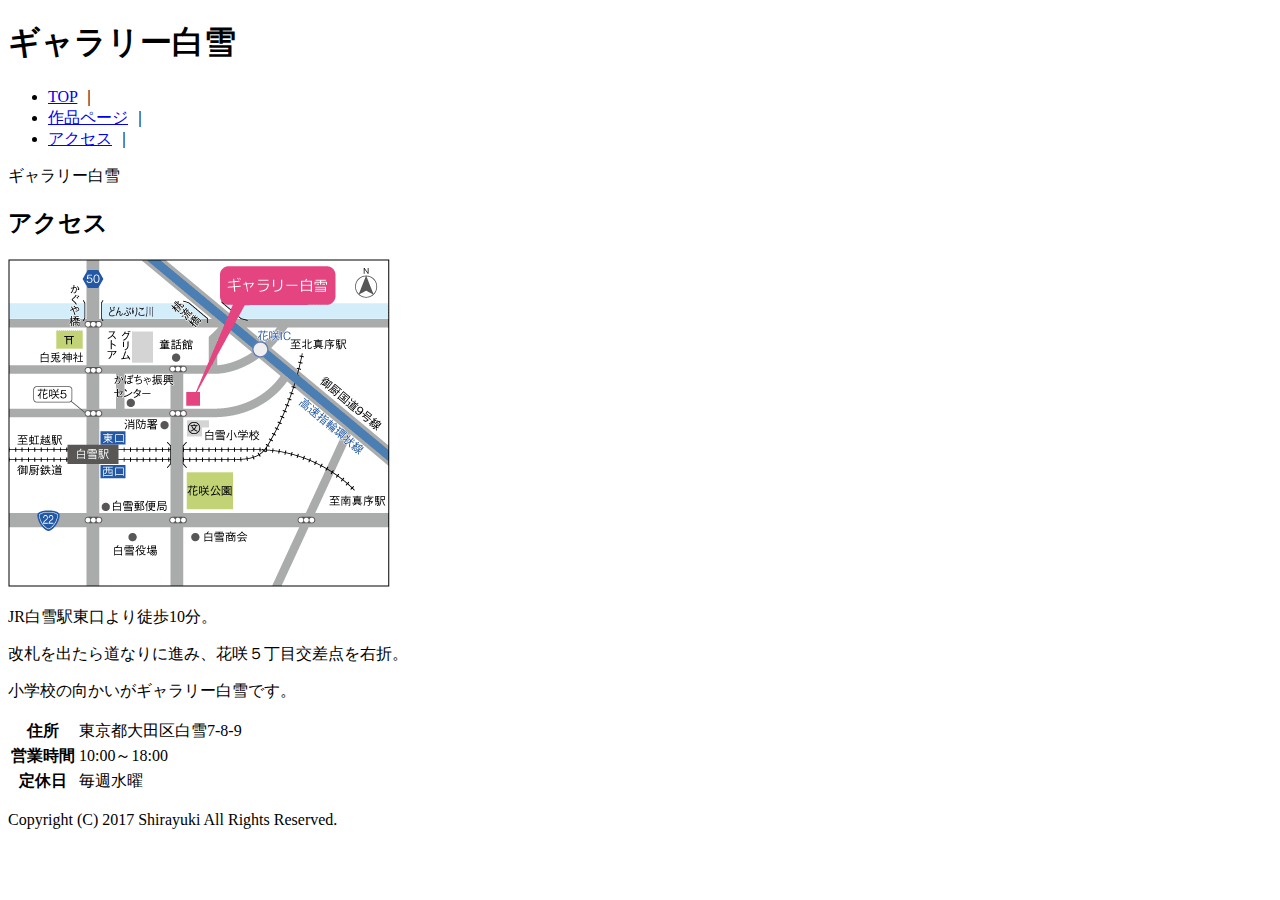
==== access.html @ 46ebe5a3 "initial commit" ====
<!doctype html>
<html lang="ja">
<head>
	<meta charset="utf-8">
	<title>ギャラリー白雪</title>
	<link rel="stylesheet" href="content.css">
</head>
<body>

	<div id="wrap">

		<div id="header">
			<h1>ギャラリー白雪</h1>
		</div><!-- /header -->
		
		<div id="nav">
			<ul>
				<li><a href="index.html">TOP</a> ｜</li>
				<li><a href="photo.html">作品ページ</a> ｜</li>
				<li><a href="access.html">アクセス</a> ｜</li>
			</ul>
		</div><!-- /nav -->
		
		<div id="sidebar">
			<p>ギャラリー白雪</p>
		</div><!-- /sidebar -->
		
		<div id="article">
		
			<h2>アクセス</h2>
	
			<p><img src="images/map.png" alt="地図" width="382" height="328"></p>
			<p>JR白雪駅東口より徒歩10分。</p>
			<p>改札を出たら道なりに進み、花咲５丁目交差点を右折。</p>
			<p>小学校の向かいがギャラリー白雪です。</p>
			<table>
				<tr>
					<th scope="row">住所</th>
					<td>東京都大田区白雪7-8-9</td>
				</tr>
				<tr>
					<th scope="row">営業時間</th>
					<td>10:00～18:00</td>
				</tr>
				<tr>
					<th scope="row">定休日</th>
					<td>毎週水曜</td>
				</tr>
			</table>
	
		</div><!-- /article -->
		
		<div id="footer">
			<p>Copyright (C) 2017 Shirayuki All Rights Reserved.</p>
		</div><!-- /footer -->
		
	</div><!-- /wrap -->
	
	
</body>
</html>
---- content.css ----
/* CSS Document */

body {
}

#wrap {
}

#header {
}
#header h1 {
}

#nav {
}
#nav ul {
}
#nav ul li {
}

#sidebar {
}

#article {
}

#article h2 {
}

#article h3 {
}

#article p {
}

#article table {
}

#article table th {
}
#article table td {
}


#footer {
}
#footer p {
}
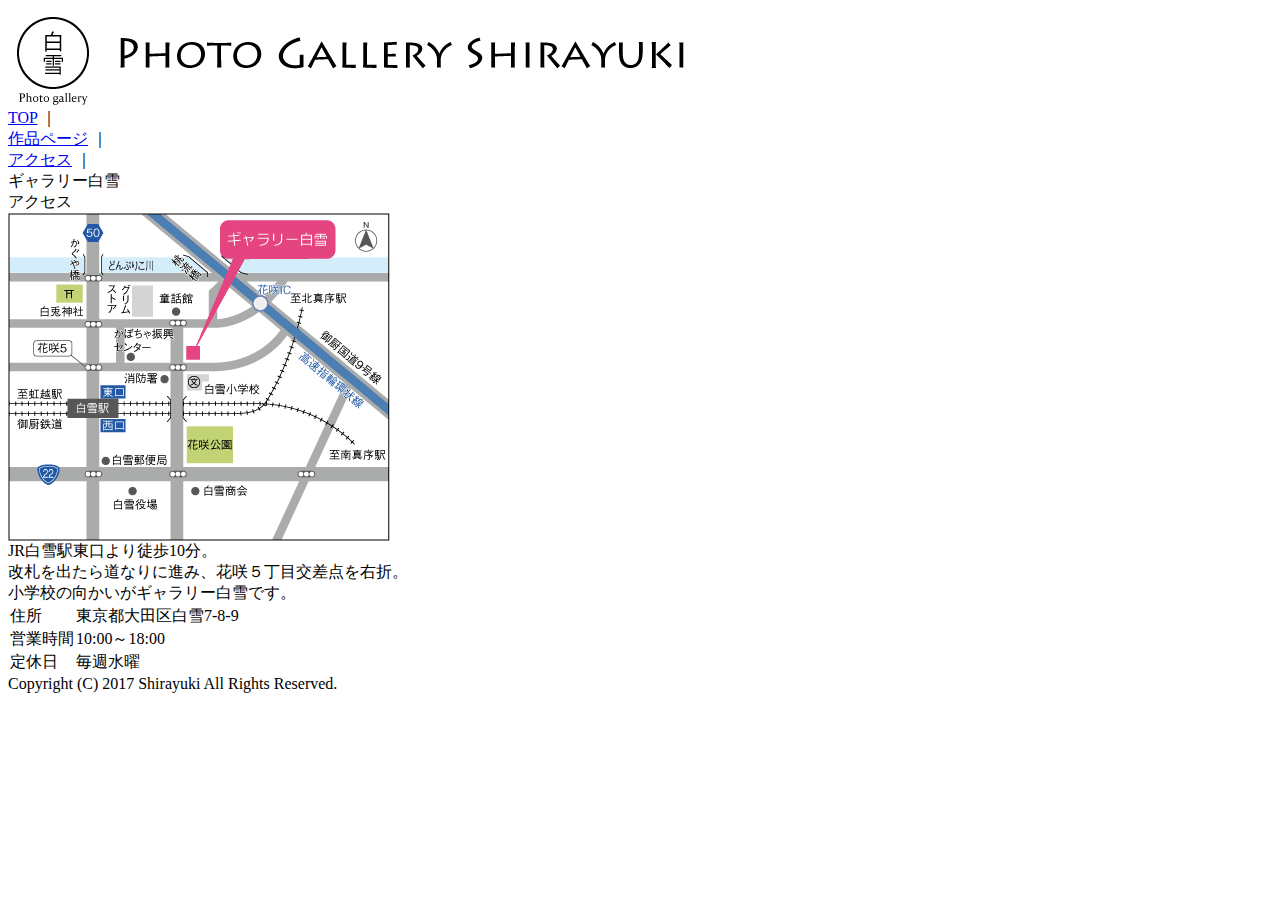
==== commit 78ef92ed: "[change] ロゴ画像を追加" ====
--- a/access.html
+++ b/access.html
@@ -10,7 +10,7 @@
 	<div id="wrap">
 
 		<div id="header">
-			<h1>ギャラリー白雪</h1>
+			<h1><img id="logo" src="images/logo4.png" alt="ギャラリー白雪" width="700" height="100"></h1>
 		</div><!-- /header -->
 		
 		<div id="nav">
--- a/content.css
+++ b/content.css
@@ -1,4 +1,6 @@
 /* CSS Document */
+
+@import 'reset.css'; /* スタイルを初期化 */
 
 body {
 }
